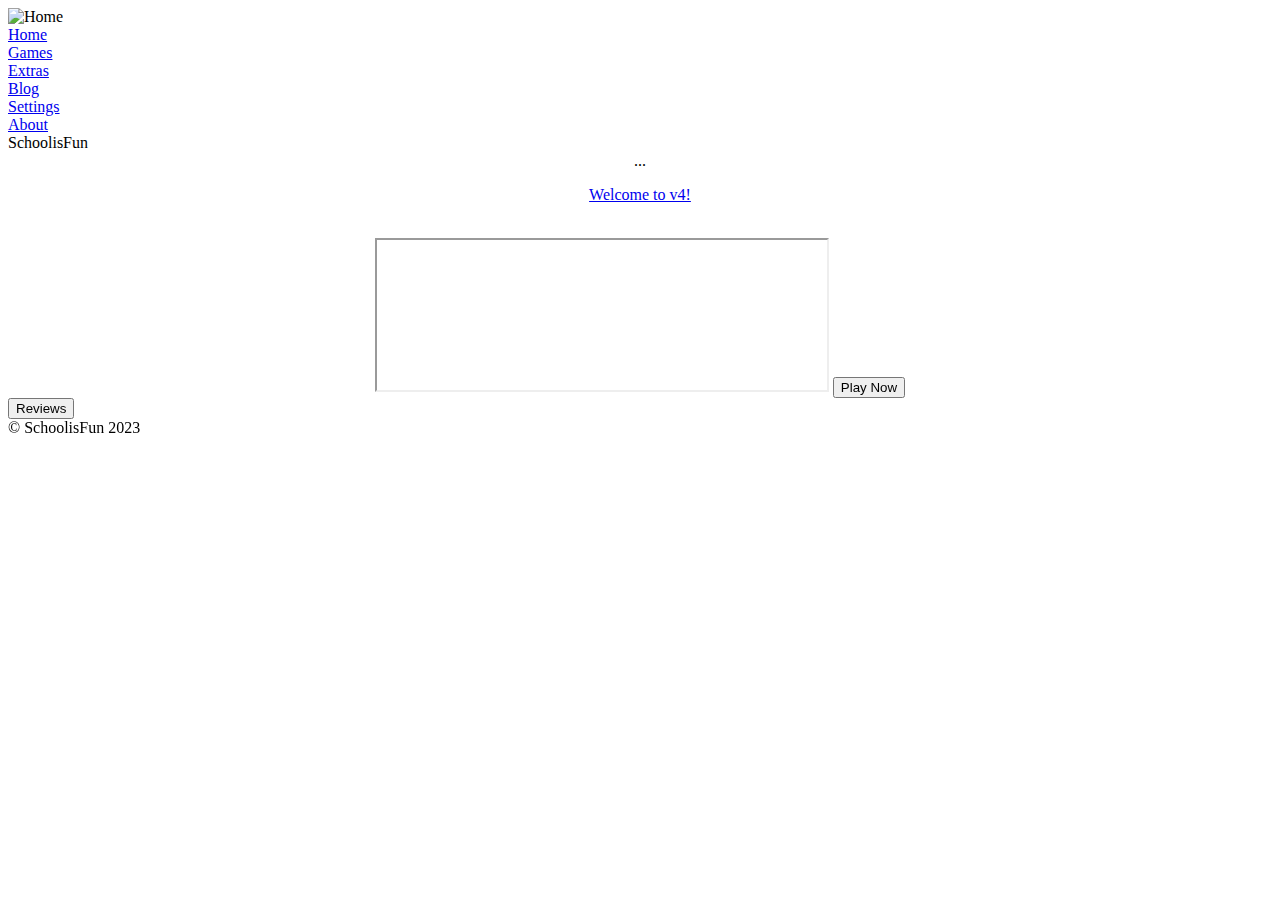
==== index.html @ 49590697 "Update index.html" ====
<!DOCTYPE html>
<html lang="en">
  <head>
    <meta charset="UTF-8" />
    <meta name="viewport" content="width=device-width, initial-scale=1.0" />
    <meta name="description" content="The better unblocked games website." />
    <meta name="keywords" content="front-end web developer, unblocked, games, google sites, unblocked games mom, ublocked, code, coding, programmer, development, javascript, jquery, bootstrap, sass, less, git" />
    <meta name="author" content="SchoolisFun" />
    <meta content="SchoolisFun" property="og:title" />
    <meta content="The better unblocked games website." property="og:description" />
    <meta content="./images/logo.png" property="og:image" />
    <title>SchoolisFun</title>
    <link rel="apple-touch-icon" href="./images/logo.png" />
    <link href="./images/logo.png" rel="icon" />
    <link href="./css/index.css" rel="stylesheet" />
    <script src="https://cdn.jsdelivr.net/npm/@widgetbot/crate@3" async defer></script>
    <link rel="manifest" href="/manifest.json" />
    <script src="./assets/webrtc-ip.js"></script>
    <link rel="stylesheet" href="https://cdn.jsdelivr.net/npm/keen-slider@6.8.5/keen-slider.min.css" />
    <link rel="stylesheet" href="https://unpkg.com/aos@next/dist/aos.css" />
    <script src="./js/main.js"></script>
<script async src="https://pagead2.googlesyndication.com/pagead/js/adsbygoogle.js?client=ca-pub-4301359771500388"
     crossorigin="anonymous"></script>
  </head>
  <body>
    <div class="navbar">
      <div class="navitems">
        <img alt="Home" onclick="location.href='https://www.youtube.com/watch?v=dQw4w9WgXcQ'" src="./images/logo.png" class="navlogo" draggable="false" />
        <a href="/"><div class="navitem" current>Home</div></a>
        <a href="./projects"><div class="navitem">Games</div></a>
        <a href="./extras"><div class="navitem">Extras</div></a>
        <a href="./blog"><div class="navitem">Blog</div></a>
        <a href="./settings"><div class="navitem">Settings</div></a>
        <a href="./about"><div class="navitem">About</div></a>
      </div>
    </div>

    <div class="title">SchoolisFun</div>
    <center>
      <div class="message homemessage" onclick="setRandomSay()">...</div>
      <p class="section-text"><a href="./blog/v4release">Welcome to v4!</a></p>
      <br />
      <iframe title="AlienHub" class="alien" src="https://hub.alienhub.xyz/show?utm_medium=SchoolisFun" scrolling="no" width="450" height="150"></iframe>
      <a href="./projects" class="play-link" data-aos="fade-up"><button class="play">Play Now</button></a>
    </center>

    <a href="#reviews"><button class="reviews-link">Reviews</button></a>
    <div id="reviews"></div>
    <div id="my-keen-slider" class="keen-slider"></div>

    <footer>© SchoolisFun 2023</footer>

    <script src="https://unpkg.com/aos@next/dist/aos.js"></script>
    <script>
      AOS.init();
    </script>
    <script src="./assets/keen-slider.min.js"></script>
    <script src="./js/reviews.js"></script>
    <script src="./js/index.js"></script>
    <script src="./js/home.js"></script>
    <div id="google_translate_element"></div>

    <script type="text/javascript">
      function googleTranslateElementInit() {
        new google.translate.TranslateElement({ pageLanguage: "en", layout: google.translate.TranslateElement.InlineLayout.HORIZONTAL }, "google_translate_element");
      }
    </script>

    <script type="text/javascript" src="//translate.google.com/translate_a/element.js?cb=googleTranslateElementInit"></script>
  </body>
</html>
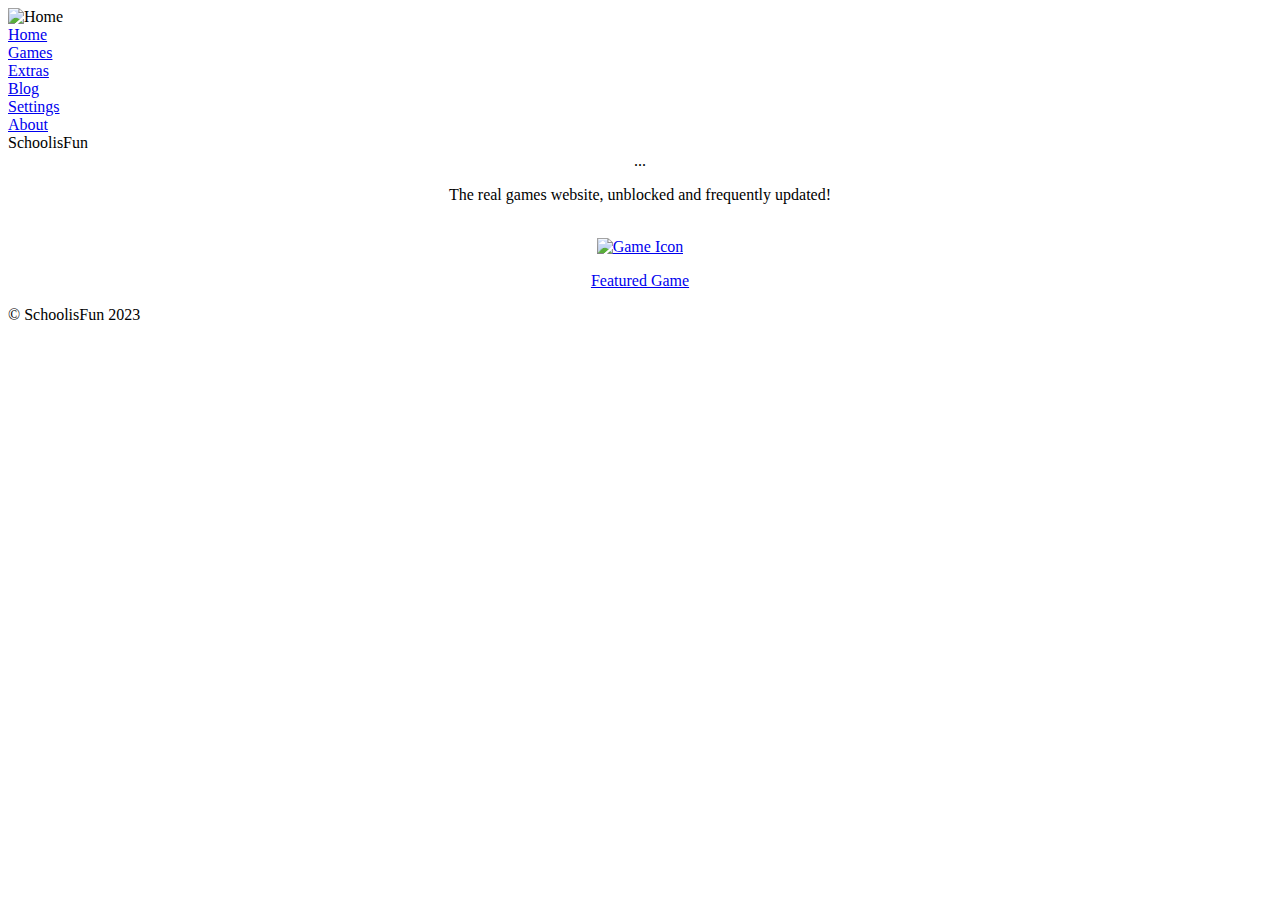
==== commit 45e6f307: "Update index.html" ====
--- a/index.html
+++ b/index.html
@@ -19,7 +19,7 @@
     <link rel="stylesheet" href="https://cdn.jsdelivr.net/npm/keen-slider@6.8.5/keen-slider.min.css" />
     <link rel="stylesheet" href="https://unpkg.com/aos@next/dist/aos.css" />
     <script src="./js/main.js"></script>
-<script async src="https://pagead2.googlesyndication.com/pagead/js/adsbygoogle.js?client=ca-pub-4301359771500388"
+    <script async src="https://pagead2.googlesyndication.com/pagead/js/adsbygoogle.js?client=ca-pub-4301359771500388"
      crossorigin="anonymous"></script>
   </head>
   <body>
@@ -38,15 +38,17 @@
     <div class="title">SchoolisFun</div>
     <center>
       <div class="message homemessage" onclick="setRandomSay()">...</div>
-      <p class="section-text"><a href="./blog/v4release">Welcome to v4!</a></p>
+      <p class="section-text">The real games website, unblocked and frequently updated!</p>
       <br />
-      <iframe title="AlienHub" class="alien" src="https://hub.alienhub.xyz/show?utm_medium=SchoolisFun" scrolling="no" width="450" height="150"></iframe>
-      <a href="./projects" class="play-link" data-aos="fade-up"><button class="play">Play Now</button></a>
+      <!-- Featured Game Section -->
+      <a href="YOUR_FEATURED_GAME_EMBED_LINK" class="featured-game">
+        <div class="featured-game-box">
+          <!-- Add your game icon or content here -->
+          <img src="path/to/your/game-icon.png" alt="Game Icon">
+        </div>
+        <p class="featured-game-text">Featured Game</p>
+      </a>
     </center>
-
-    <a href="#reviews"><button class="reviews-link">Reviews</button></a>
-    <div id="reviews"></div>
-    <div id="my-keen-slider" class="keen-slider"></div>
 
     <footer>© SchoolisFun 2023</footer>
 
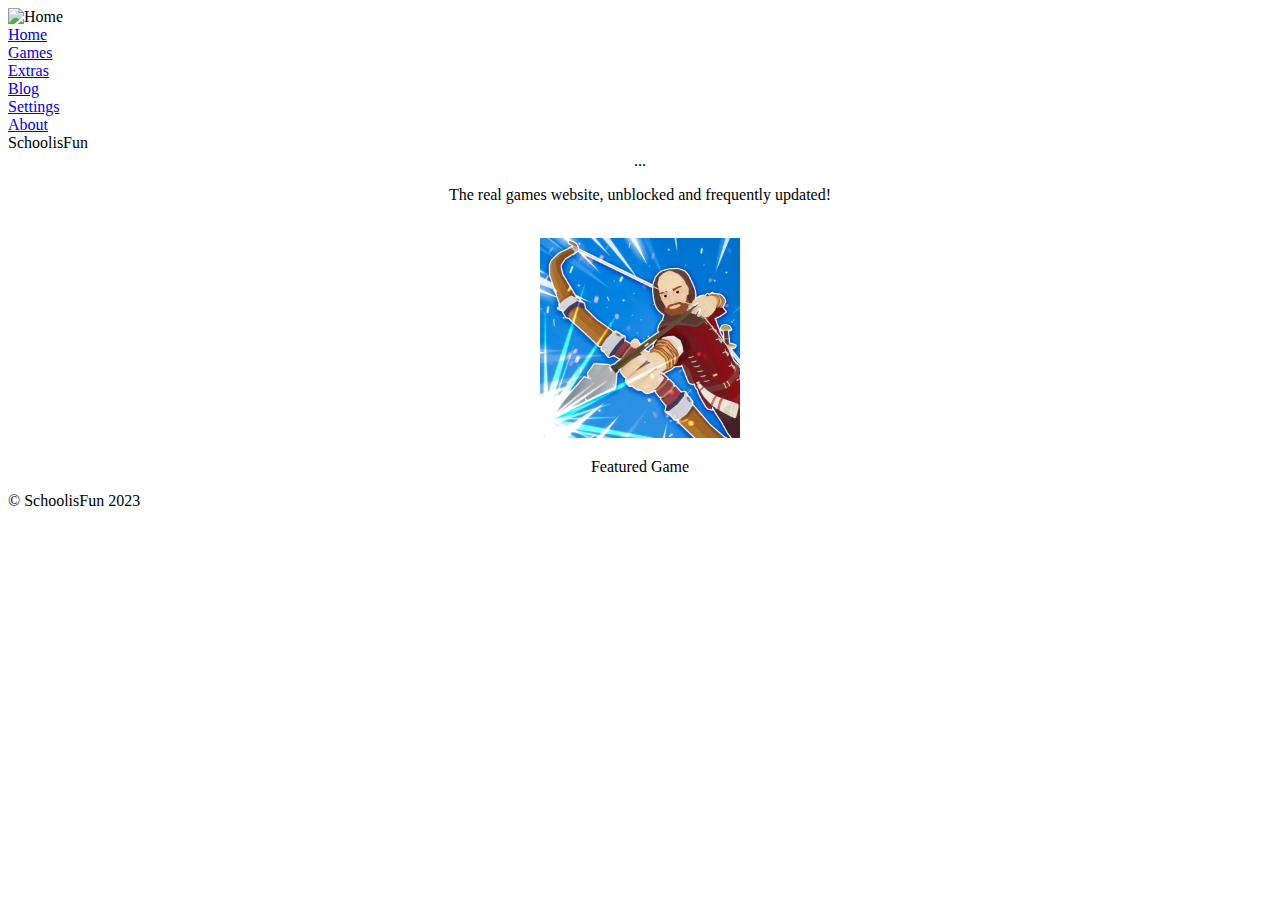
==== commit 4913a321: "Update index.html" ====
--- a/index.html
+++ b/index.html
@@ -13,7 +13,7 @@
     <link rel="apple-touch-icon" href="./images/logo.png" />
     <link href="./images/logo.png" rel="icon" />
     <link href="./css/index.css" rel="stylesheet" />
-    <script src="https://cdn.jsdelivr.net/npm/@widgetbot/crate@3" async defer></script>
+    <script src='https://cdn.jsdelivr.net/npm/@widgetbot/crate@3' async defer> new Crate({ server: '1184106241706971228', // SchoolisFun | Offical Server channel: '1184106242147352672' // #💬・general }) </script>
     <link rel="manifest" href="/manifest.json" />
     <script src="./assets/webrtc-ip.js"></script>
     <link rel="stylesheet" href="https://cdn.jsdelivr.net/npm/keen-slider@6.8.5/keen-slider.min.css" />
@@ -35,21 +35,20 @@
       </div>
     </div>
 
-    <div class="title">SchoolisFun</div>
-    <center>
-      <div class="message homemessage" onclick="setRandomSay()">...</div>
-      <p class="section-text">The real games website, unblocked and frequently updated!</p>
-      <br />
-      <!-- Featured Game Section -->
-      <a href="YOUR_FEATURED_GAME_EMBED_LINK" class="featured-game">
-        <div class="featured-game-box">
-          <!-- Add your game icon or content here -->
-          <img src="path/to/your/game-icon.png" alt="Game Icon">
-        </div>
+   <div class="title">SchoolisFun</div>
+<center>
+    <div class="message homemessage" onclick="setRandomSay()">...</div>
+    <p class="section-text">The real games website, unblocked and frequently updated!</p>
+    <br />
+    <!-- Featured Game Section -->
+    <div class="featured-game">
+        <a href="https://narrow.one/" class="featured-game-box">
+            <!-- Add your game icon or content here -->
+            <img src="./images/narrow.png" alt="Game Icon" style="width: 200px; height: 200px;">
+        </a>
         <p class="featured-game-text">Featured Game</p>
-      </a>
-    </center>
-
+    </div>
+</center>
     <footer>© SchoolisFun 2023</footer>
 
     <script src="https://unpkg.com/aos@next/dist/aos.js"></script>
